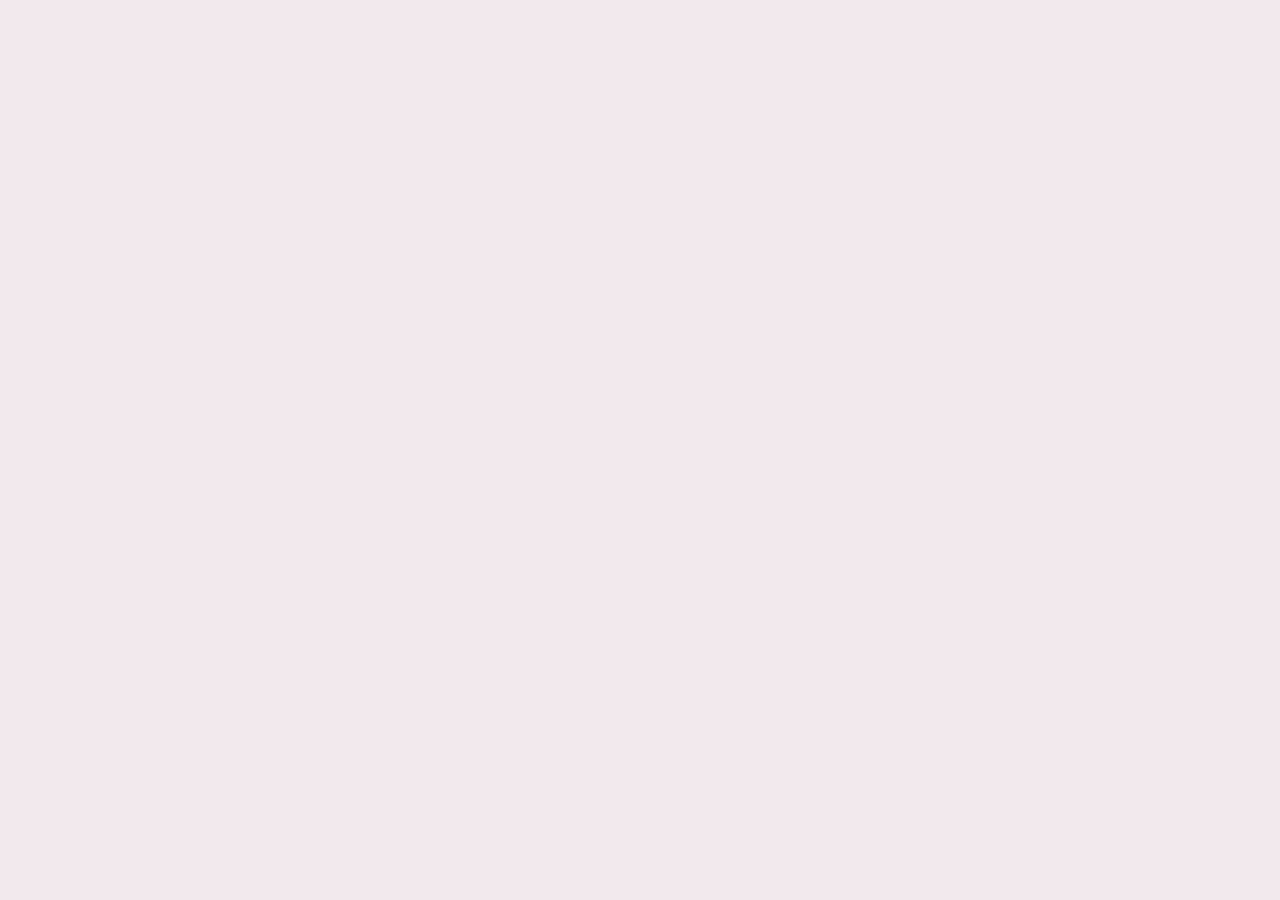
==== LOCALSTORAGE/index.html @ 433bf470 "galeria localstore" ====
<!doctype html>
<html lang="en">

<head>
    <meta charset="UTF-8" />
    <meta name="viewport" content="width=device-width, initial-scale=1.0" />
    <title>Galería de imágenes con favoritos - API</title>
</head>
<style>
    * {
        margin: 0;
        padding: 0;
        box-sizing: border-box;
    }

    body {
        display: flex;
        justify-content: center;
        align-items: center;
        min-height: 100vh;
        background: #e6d5dc81;
    }

    .container {
        display: grid;
        grid-template-columns: repeat(4, 1fr);
        gap: 10px;
        padding: 20px;
    }

    .card {
        border-radius: 20px;
    }

    .card img {
        width: 100%;
        height: 230px;
        object-fit: cover;
    }

    @media (max-width: 768px) {
        .container {
            grid-template-columns: repeat(2, 1fr);
        }
    }
</style>

<body>
    <div class="container"></div>




    <script src="js/main.js"></script>
</body>

</html>
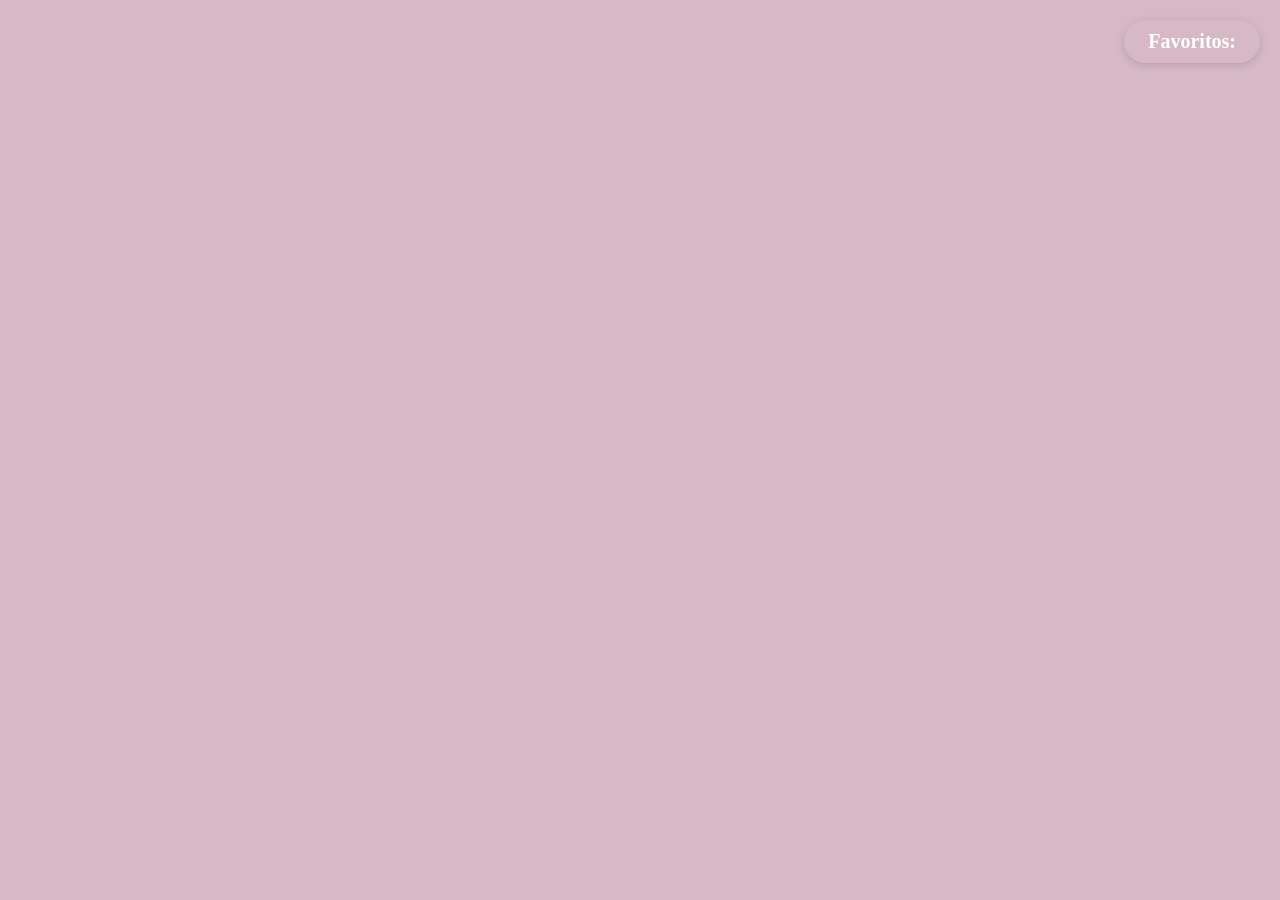
==== commit d3b05c72: "version final" ====
--- a/LOCALSTORAGE/index.html
+++ b/LOCALSTORAGE/index.html
@@ -18,24 +18,108 @@
         justify-content: center;
         align-items: center;
         min-height: 100vh;
-        background: #e6d5dc81;
+        background: #cca6b6c7;
+        /* font-family: system-ui, -apple-system, 'Segoe UI', Roboto, 'Helvetica Neue', Arial; */
+    }
+
+    #contador {
+        font-weight: bold;
+        color: #ffffff;
+        padding: 10px 24px;
+        border-radius: 30px;
+        box-shadow: 0 2px 8px rgba(0, 0, 0, 0.15);
+        margin-bottom: 20px;
+        position: fixed;
+        top: 20px;
+        right:20px;
+        font-size: 20px;
+        z-index: 10;
     }
 
     .container {
         display: grid;
         grid-template-columns: repeat(4, 1fr);
-        gap: 10px;
+        gap: 16px;
         padding: 20px;
     }
 
     .card {
-        border-radius: 20px;
+        overflow: hidden;
+        border-radius: 8px;
+        box-shadow: 0 2px 8px rgba(0, 0, 0, 0.15);
     }
 
-    .card img {
+    .card2 {
+        overflow: hidden;
+        border-radius: 8px;
+        background: white;
+        padding: 10px;
+        border-radius: 12px;
+        box-shadow: 0 4px 10px rgba(0, 0, 0, 0.15);
+        display: flex;
+        flex-direction: column;
+        align-items: center;
+    }
+
+    .card2 h1 {
+        margin-top: 20px;
+        font-family: system-ui, -apple-system, 'Segoe UI', Roboto, 'Helvetica Neue', Arial;
+        font-size: 25px;
+    }
+
+    .card2 img {
         width: 100%;
-        height: 230px;
+        height: 250px;
         object-fit: cover;
+        display: block;
+        border-radius: 8px;
+    }
+
+    .card2 button {
+        margin-top: 8px;
+        padding: 8px 15px;
+        font-size: 50px;
+        border: none;
+        border-radius: 6px;
+        background-color: #fcf2f2;
+        color: white;
+        cursor: pointer;
+
+    }
+
+    .card2 button.activo {
+        background-color: #ffffff;
+        color: white;
+    }
+
+    .card2 button:hover {
+        background-color: #e7dcdc;
+    }
+
+    .skeleton {
+        background: white;
+        border-radius: 12px;
+        padding: 10px;
+        height: 300px;
+    }
+
+    .skeleton .skeleton-box {
+        width: 100%;
+        height: 100%;
+        border-radius: 8px;
+        background: linear-gradient(90deg, #e0e0e0 25%, #f0f0f0 50%, #e0e0e0 75%);
+        background-size: 200% 100%;
+        animation: pulso 1.5s infinite;
+    }
+
+    @keyframes pulso {
+        0% {
+            background-position: 200% 0;
+        }
+
+        100% {
+            background-position: -200% 0;
+        }
     }
 
     @media (max-width: 768px) {
@@ -46,6 +130,9 @@
 </style>
 
 <body>
+
+    <p id="contador">Favoritos: </p>
+
     <div class="container"></div>
 
 
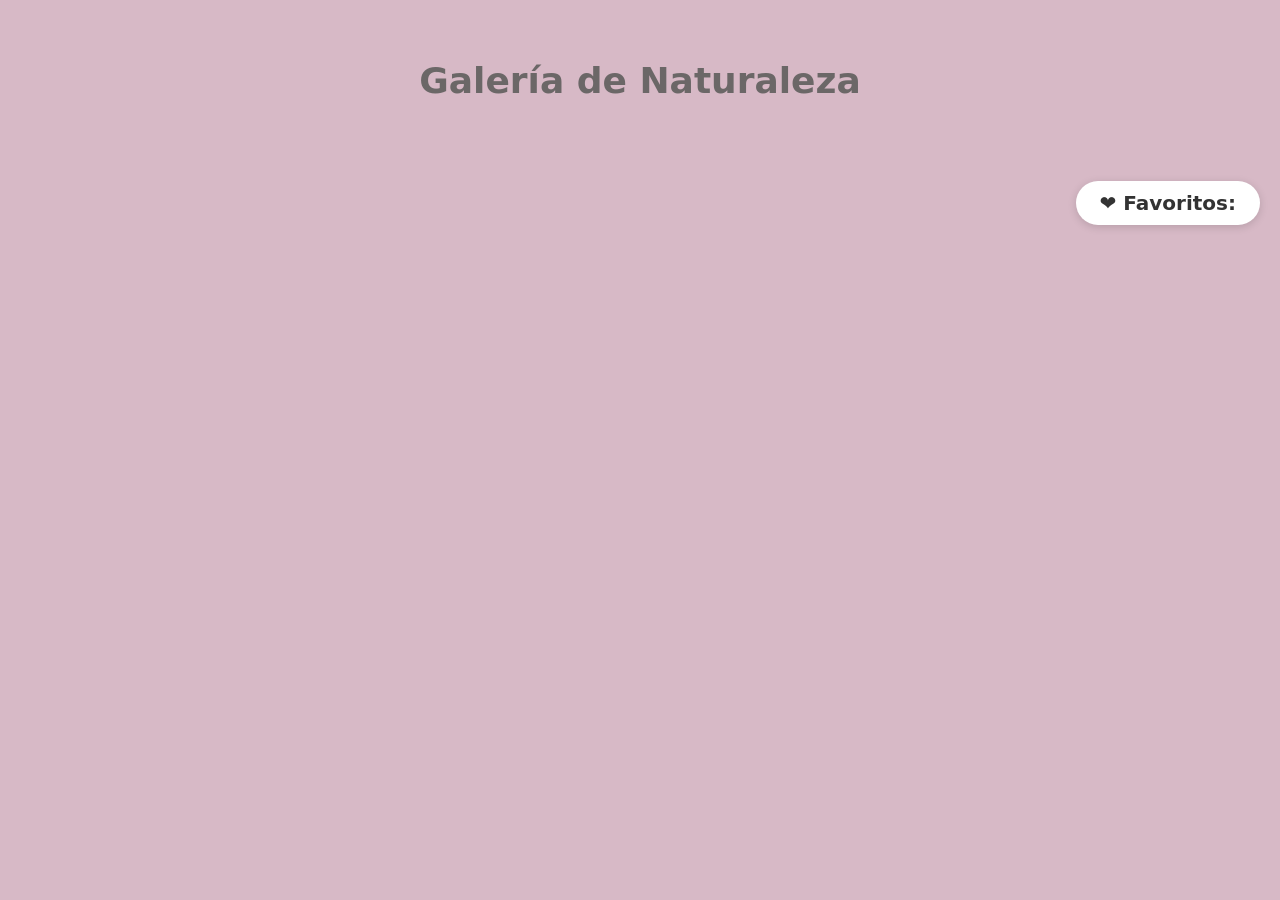
==== commit f12add90: "header y contador detalles css" ====
--- a/LOCALSTORAGE/index.html
+++ b/LOCALSTORAGE/index.html
@@ -14,33 +14,54 @@
     }
 
     body {
-        display: flex;
-        justify-content: center;
-        align-items: center;
         min-height: 100vh;
         background: #cca6b6c7;
-        /* font-family: system-ui, -apple-system, 'Segoe UI', Roboto, 'Helvetica Neue', Arial; */
+        font-family: system-ui, -apple-system, 'Segoe UI', Roboto, 'Helvetica Neue', Arial;
+    }
+
+    header {
+        text-align: center;
+        padding: 30px;
+
+    }
+
+    header h1 {
+        text-align: center;
+        font-size: 36px;
+        color: #333;
+        padding: 30px 0;
+        color: #6b6767;
+    }
+
+    .app {
+        display: flex;
+        flex-direction: column;
+        align-items: self-end;
+        z-index: 10;
     }
 
     #contador {
+        position: sticky;
+        top: 0;
+        align-self: flex-end;
+        /* se pega cuando toca el borde superior de la ventana */
+        z-index: 10;
+        /* pqueda por encima de las cards al superponerse */
+        font-size: 20px;
         font-weight: bold;
-        color: #ffffff;
+        color: #333;
+        background: white;
         padding: 10px 24px;
         border-radius: 30px;
         box-shadow: 0 2px 8px rgba(0, 0, 0, 0.15);
-        margin-bottom: 20px;
-        position: fixed;
-        top: 20px;
-        right:20px;
-        font-size: 20px;
-        z-index: 10;
+        margin: 20px 20px;
     }
 
     .container {
         display: grid;
         grid-template-columns: repeat(4, 1fr);
         gap: 16px;
-        padding: 20px;
+        padding-inline: 150px;
     }
 
     .card {
@@ -52,23 +73,21 @@
     .card2 {
         overflow: hidden;
         border-radius: 8px;
-        background: white;
-        padding: 10px;
-        border-radius: 12px;
+        background: rgb(235, 229, 229);
+        padding: 20px;
         box-shadow: 0 4px 10px rgba(0, 0, 0, 0.15);
         display: flex;
         flex-direction: column;
         align-items: center;
     }
 
-    .card2 h1 {
+    .card2 h2 {
         margin-top: 20px;
-        font-family: system-ui, -apple-system, 'Segoe UI', Roboto, 'Helvetica Neue', Arial;
         font-size: 25px;
     }
 
     .card2 img {
-        width: 100%;
+        width: 95%;
         height: 250px;
         object-fit: cover;
         display: block;
@@ -84,7 +103,6 @@
         background-color: #fcf2f2;
         color: white;
         cursor: pointer;
-
     }
 
     .card2 button.activo {
@@ -131,9 +149,14 @@
 
 <body>
 
-    <p id="contador">Favoritos: </p>
+    <header>
+        <h1>Galería de Naturaleza</h1>
+    </header>
 
-    <div class="container"></div>
+    <div class="app">
+        <p id="contador">❤️ Favoritos: </p>
+        <div class="container"></div>
+    </div>
 
 
 
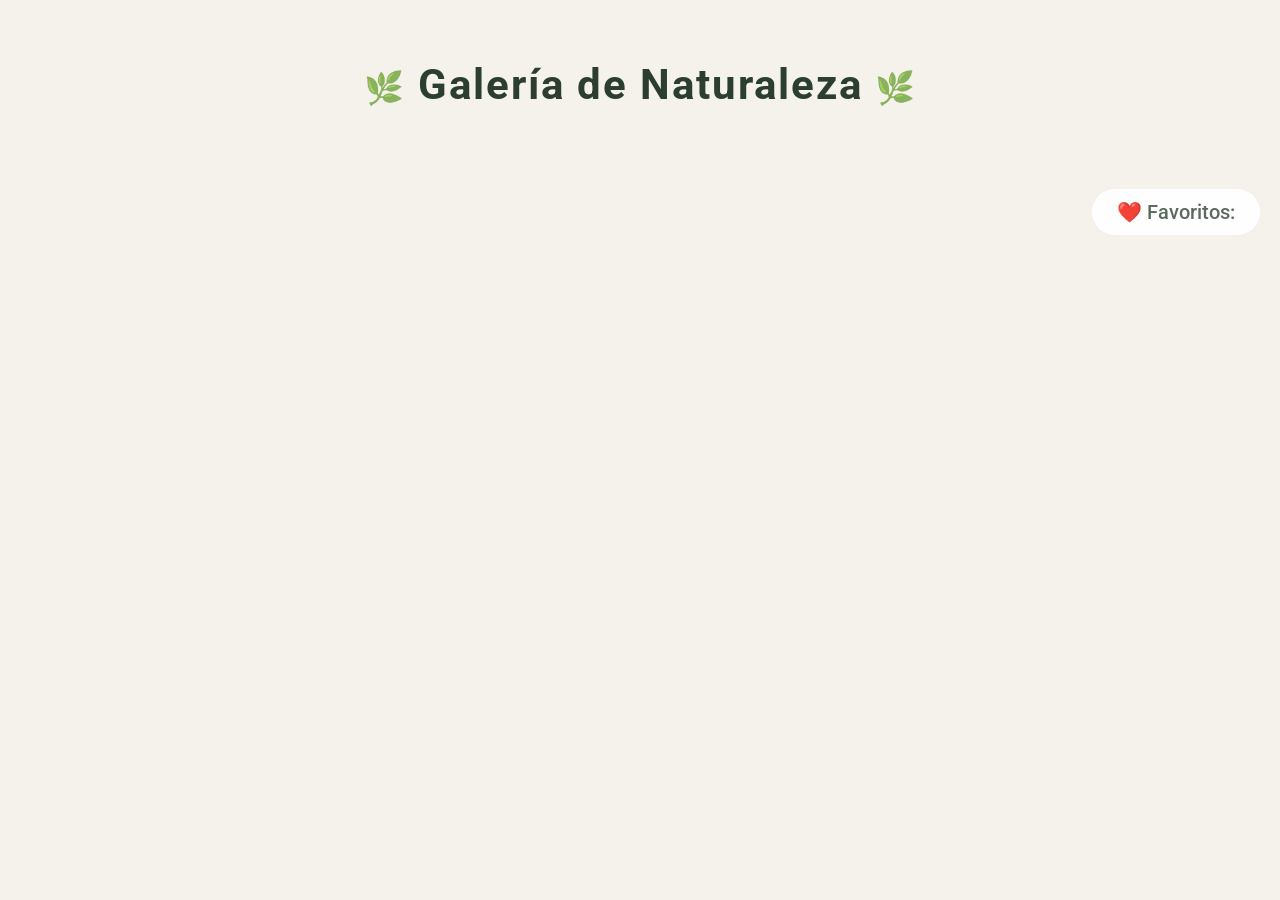
==== commit fa80eaea: "galeria css y guardado en favoritos" ====
--- a/LOCALSTORAGE/index.html
+++ b/LOCALSTORAGE/index.html
@@ -5,147 +5,15 @@
     <meta charset="UTF-8" />
     <meta name="viewport" content="width=device-width, initial-scale=1.0" />
     <title>Galería de imágenes con favoritos - API</title>
+
+    <link rel="stylesheet" href="syle.css">
+
+    <link rel="preconnect" href="https://fonts.googleapis.com">
+    <link rel="preconnect" href="https://fonts.gstatic.com" crossorigin>
+    <link href="https://fonts.googleapis.com/css2?family=Roboto:ital,wght@0,100..900;1,100..900&display=swap"
+        rel="stylesheet">
 </head>
-<style>
-    * {
-        margin: 0;
-        padding: 0;
-        box-sizing: border-box;
-    }
 
-    body {
-        min-height: 100vh;
-        background: #cca6b6c7;
-        font-family: system-ui, -apple-system, 'Segoe UI', Roboto, 'Helvetica Neue', Arial;
-    }
-
-    header {
-        text-align: center;
-        padding: 30px;
-
-    }
-
-    header h1 {
-        text-align: center;
-        font-size: 36px;
-        color: #333;
-        padding: 30px 0;
-        color: #6b6767;
-    }
-
-    .app {
-        display: flex;
-        flex-direction: column;
-        align-items: self-end;
-        z-index: 10;
-    }
-
-    #contador {
-        position: sticky;
-        top: 0;
-        align-self: flex-end;
-        /* se pega cuando toca el borde superior de la ventana */
-        z-index: 10;
-        /* pqueda por encima de las cards al superponerse */
-        font-size: 20px;
-        font-weight: bold;
-        color: #333;
-        background: white;
-        padding: 10px 24px;
-        border-radius: 30px;
-        box-shadow: 0 2px 8px rgba(0, 0, 0, 0.15);
-        margin: 20px 20px;
-    }
-
-    .container {
-        display: grid;
-        grid-template-columns: repeat(4, 1fr);
-        gap: 16px;
-        padding-inline: 150px;
-    }
-
-    .card {
-        overflow: hidden;
-        border-radius: 8px;
-        box-shadow: 0 2px 8px rgba(0, 0, 0, 0.15);
-    }
-
-    .card2 {
-        overflow: hidden;
-        border-radius: 8px;
-        background: rgb(235, 229, 229);
-        padding: 20px;
-        box-shadow: 0 4px 10px rgba(0, 0, 0, 0.15);
-        display: flex;
-        flex-direction: column;
-        align-items: center;
-    }
-
-    .card2 h2 {
-        margin-top: 20px;
-        font-size: 25px;
-    }
-
-    .card2 img {
-        width: 95%;
-        height: 250px;
-        object-fit: cover;
-        display: block;
-        border-radius: 8px;
-    }
-
-    .card2 button {
-        margin-top: 8px;
-        padding: 8px 15px;
-        font-size: 50px;
-        border: none;
-        border-radius: 6px;
-        background-color: #fcf2f2;
-        color: white;
-        cursor: pointer;
-    }
-
-    .card2 button.activo {
-        background-color: #ffffff;
-        color: white;
-    }
-
-    .card2 button:hover {
-        background-color: #e7dcdc;
-    }
-
-    .skeleton {
-        background: white;
-        border-radius: 12px;
-        padding: 10px;
-        height: 300px;
-    }
-
-    .skeleton .skeleton-box {
-        width: 100%;
-        height: 100%;
-        border-radius: 8px;
-        background: linear-gradient(90deg, #e0e0e0 25%, #f0f0f0 50%, #e0e0e0 75%);
-        background-size: 200% 100%;
-        animation: pulso 1.5s infinite;
-    }
-
-    @keyframes pulso {
-        0% {
-            background-position: 200% 0;
-        }
-
-        100% {
-            background-position: -200% 0;
-        }
-    }
-
-    @media (max-width: 768px) {
-        .container {
-            grid-template-columns: repeat(2, 1fr);
-        }
-    }
-</style>
 
 <body>
 
@@ -159,8 +27,6 @@
     </div>
 
 
-
-
     <script src="js/main.js"></script>
 </body>
 
--- a/LOCALSTORAGE/syle.css
+++ b/LOCALSTORAGE/syle.css
@@ -0,0 +1,211 @@
+:root {
+    --color-bg: #f5f2eb;
+    /*fondo general*/
+    --color-bg-card: #ffffff;
+    /*Fondo de las cards*/
+    --color-bg-card-alt: #faf8f4;
+    /*Fondo alternativo de cards (hover)*/
+    --color-primary: #2d5a27;
+    /*Verde bosque (títulos)*/
+    --color-secondary: #8b9d83;
+    /*Verde salvia (bordes decorativos)*/
+    --color-text-primary: #2c3e2f;
+    /*Textos principales */
+    --color-text-secondary: #5a6b5e;
+    /*Textos secundarios */
+    --color-heart: #c17a7a;
+    /*Corazón inactivo*/
+    --color-heart-active: #a05252;
+    /*Corazón activo (favorito)*/
+}
+
+* {
+    margin: 0;
+    padding: 0;
+    box-sizing: border-box;
+}
+
+/* ===== BODY ===== */
+body {
+    min-height: 100vh;
+    background: var(--color-bg);
+    color: var(--color-text-secondary);
+    font-family: "Roboto", sans-serif;
+}
+
+/* ===== HEADER ===== */
+header {
+    text-align: center;
+    padding: 30px;
+}
+
+header h1 {
+    text-align: center;
+    font-size: 42px;
+    letter-spacing: 2px;
+    color: var(--color-text-primary);
+    padding: 30px 0;
+}
+header h1::after {
+    content: "🌿";
+    font-size: 32px;
+    margin-left: 12px;
+    opacity: 0.7;
+}
+header h1::before {
+    content: "🌿";
+    font-size: 32px;
+    margin-right: 12px;
+    opacity: 0.7;
+}
+
+/* ===== CONTADOR ===== */
+.app {
+    display: flex;
+    flex-direction: column;
+    align-items: self-end;
+    z-index: 10;
+    cursor: pointer;
+}
+
+#contador {
+    position: sticky;
+    top: 0;
+    align-self: flex-end;
+    /* se pega cuando toca el borde superior de la ventana */
+    z-index: 10;
+    /* pqueda por encima de las cards al superponerse */
+    font-size: 20px;
+    font-weight: 500;
+    color: var(--color-text-secondary);
+    background: rgba(255, 255, 255, 0.92);
+    backdrop-filter: blur(8px);
+    padding: 10px 24px;
+    border-radius: 30px;
+    box-shadow: 0 4px 16px var(--color-shadow);
+    border: 1px solid rgba(255, 255, 255, 0.5);
+    margin: 20px 20px;
+}
+#contador:hover {
+    box-shadow: 0 6px 24px rgba(45, 90, 39, 0.18);
+    transform: translateY(-1px);
+}
+
+/* ===== CONTENEDOR GRID ===== */
+.container {
+    display: grid;
+    grid-template-columns: repeat(4, 1fr);
+    gap: 16px;
+    padding-inline: 150px;
+}
+
+/* ===== CARD (contenedor principal) ===== */
+.card {
+    overflow: hidden;
+    border-radius: 8px;
+    box-shadow: 0 2px 8px rgba(0, 0, 0, 0.15);
+}
+
+.card:hover {
+    transform: translateY(-6px);
+    box-shadow: 0 12px 40px rgba(45, 90, 39, 0.16);
+}
+/* ===== CARD2 (interior de cada foto) ===== */
+.card2 {
+    background: var(--color-bg-card);
+    overflow: hidden;
+    border-radius: 8px;
+    padding: 20px;
+    box-shadow: 0 4px 20px var(--color-shadow);
+    transition:
+        transform 0.35s cubic-bezier(0.25, 0.46, 0.45, 0.94),
+        box-shadow 0.35s ease;
+    border: 1px solid rgba(255, 255, 255, 0.6);
+    display: flex;
+    flex-direction: column;
+    align-items: center;
+}
+
+.card2:hover {
+    background: #f8f6f0;
+}
+
+.card2 h2 {
+    margin-top: 20px;
+    font-size: 25px;
+    color: var(--color-text-primary);
+    border-bottom: 2px solid var(--color-secondary);
+}
+
+.card2 img {
+    width: 95%;
+    height: 250px;
+    object-fit: cover;
+    display: block;
+    border-radius: 8px;
+}
+.card:hover .card2 img {
+    transform: scale(1.02);
+}
+
+/* ===== BOTÓN CORAZÓN ===== */
+.card2 button {
+    margin-top: 8px;
+    padding: 8px 15px;
+    font-size: 50px;
+    border: none;
+    border-radius: 50px;
+    background: transparent;
+    color: var(--color-heart);
+    cursor: pointer;
+    transition: all 0.3s cubic-bezier(0.34, 1.56, 0.64, 1);
+    line-height: 1;
+    background: rgba(193, 122, 122, 0.08);
+}
+.card2 button:hover {
+    transform: scale(1.15);
+    background: rgba(193, 122, 122, 0.15);
+}
+.card2 button:active {
+    transform: scale(0.92);
+}
+
+.card2 button.activo {
+    color: var(--color-heart-active);
+    background: rgba(160, 82, 82, 0.12);
+    animation: latido 0.4s ease;
+}
+
+/* ===== SKELETON ===== */
+.skeleton {
+    background: var(--color-bg-card);
+    box-shadow: 0 4px 20px var(--color-shadow);
+    border: 1px solid rgba(255, 255, 255, 0.4);
+    border-radius: 12px;
+    padding: 10px;
+    height: 300px;
+}
+
+.skeleton .skeleton-box {
+    width: 100%;
+    height: 100%;
+    border-radius: 8px;
+    background: linear-gradient(90deg, #e8e4dc 25%, #f2efe8 50%, #e8e4dc 75%);
+    background-size: 200% 100%;
+    animation: pulso 1.8s infinite;
+}
+
+@keyframes pulso {
+    0% {
+        background-position: 200% 0;
+    }
+    100% {
+        background-position: -200% 0;
+    }
+}
+
+@media (max-width: 768px) {
+    .container {
+        grid-template-columns: repeat(2, 1fr);
+    }
+}
